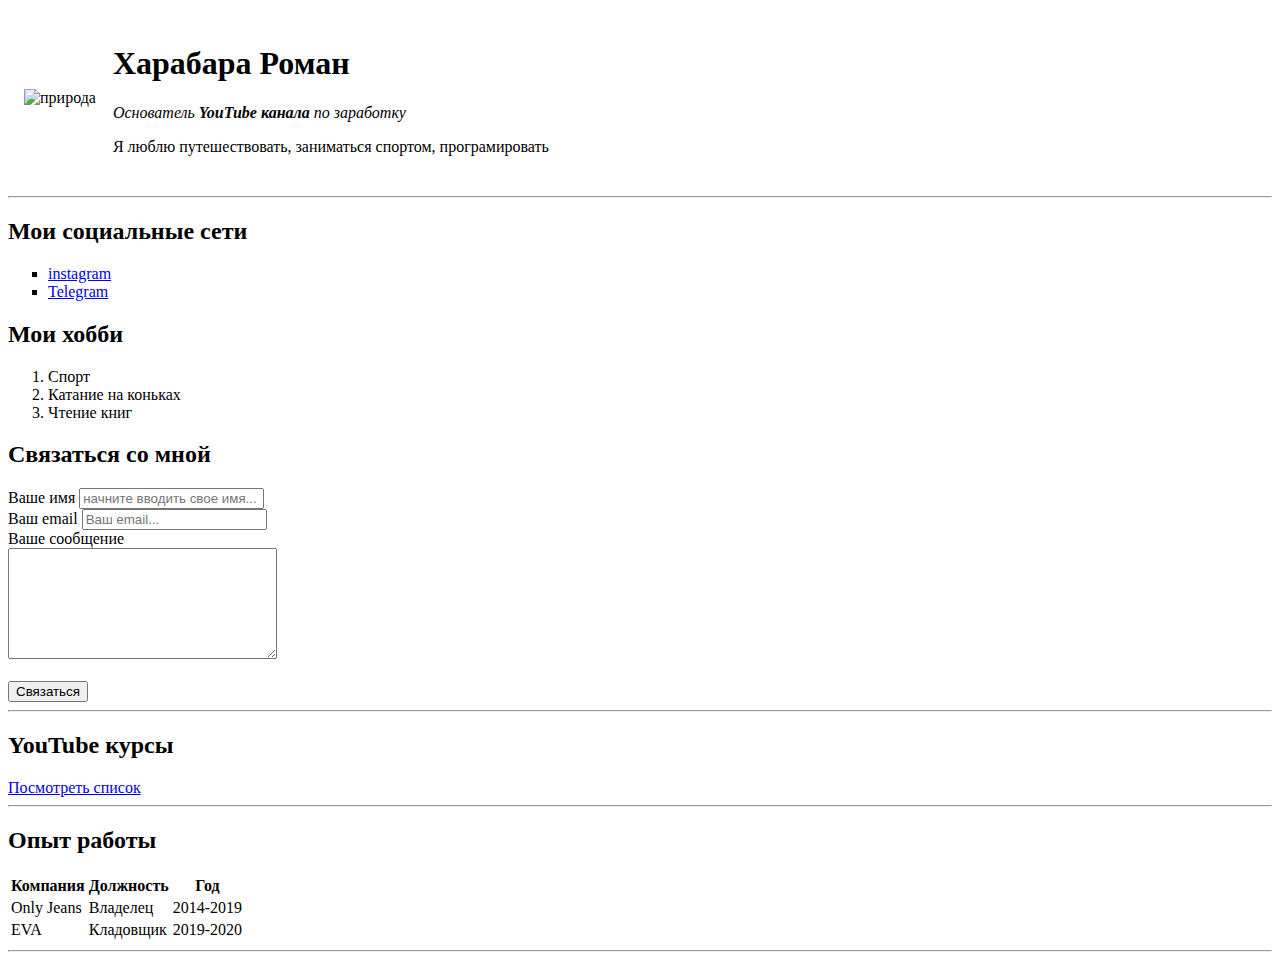
==== index.html @ 19015a72 "Add files via upload" ====
<!DOCTYPE html>
<html lang="en">
<head>
    <meta charset="UTF-8">
    <meta http-equiv="X-UA-Compatible" content="IE=edge">
    <meta name="viewport" content="width=device-width, initial-scale=1.0">
    <title>Roman Kharabara</title>
</head>
<body>
    <table cellspacing="15">
        <tr>
            <td>
                <img src="https://bipbap.ru/wp-content/uploads/2017/04/priroda_kartinki_foto_03.jpg" width="220" alt="природа">
            </td>
            <td>
                <h1>Харабара Роман</h1>
                <p> <em>Основатель <strong>YouTube канала</strong> по заработку</em> </p>
                <p>Я люблю путешествовать, заниматься спортом, програмировать</p>      
            </td>
        </tr>
    </table>
    <hr>
    <h2>Мои социальные сети</h2>
    <ul type="square">
        <li> <a href="https://instagram.com/harabara.roman" target="_blank">instagram</a></li>
        <li> <a href="https://t.me/oktano312" target="_blank">Telegram</a></li>
    </ul>
    <h2>Мои хобби</h2>
    <ol>
        <li>Спорт</li>
        <li>Катание на коньках</li>
        <li>Чтение книг</li>
    </ol>

    <h2>Связаться со мной</h2>
    <form action="/">
        <label>Ваше имя</label>
        <input type="text" placeholder="начните вводить свое имя...">
        <br>
        <label for="text">Ваш email</label>
        <input type="text" placeholder="Ваш email...">
        <br>
        <label for="text">Ваше сообщение</label>
        <br>
        <textarea name="" id="text" cols="31" rows="7"></textarea>
    </form>
    <br>
    <input type="submit" value="Связаться">
    <hr>
    <h2>YouTube курсы</h2>
    <a href="youtube.html">Посмотреть  список</a>
     <hr>   
    <h2>Опыт работы</h2>
    <table>
        <tr>
            <th>Компания</th>
            <th>Должность</th>
            <th>Год</th>
        </tr>
        <tr>
            <td>Only Jeans</td>   
            <td>Владелец</td>
            <td>2014-2019</td>
        </tr>
        <tr>
            <td>EVA</td>
            <td>Кладовщик</td>
            <td>2019-2020</td>
        </tr>
    </table>
    <hr>
    
</body>
</html>
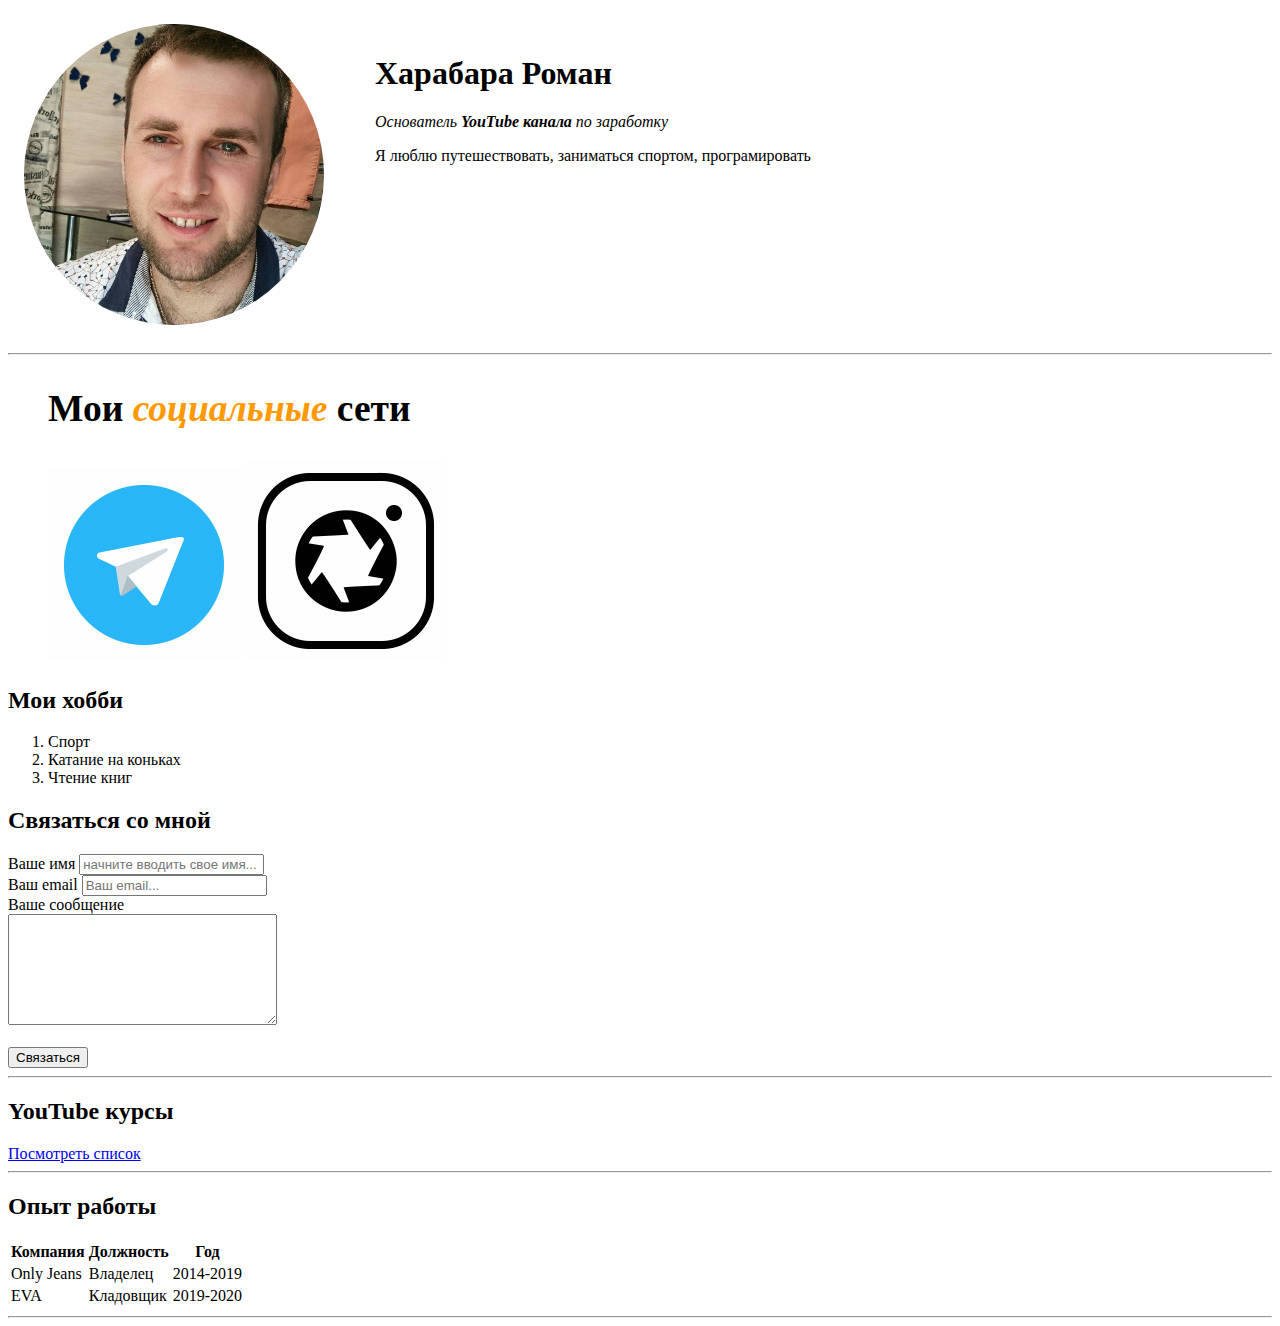
==== commit 4c5edd9c: "Create styles.css" ====
--- a/index.html
+++ b/index.html
@@ -5,14 +5,15 @@
     <meta http-equiv="X-UA-Compatible" content="IE=edge">
     <meta name="viewport" content="width=device-width, initial-scale=1.0">
     <title>Roman Kharabara</title>
+    <link rel="stylesheet" href="styles.css">
 </head>
 <body>
     <table cellspacing="15">
         <tr>
             <td>
-                <img src="https://bipbap.ru/wp-content/uploads/2017/04/priroda_kartinki_foto_03.jpg" width="220" alt="природа">
+                <img class="image_me" src="./img/photo_2022-10-19_19-43-45.jpg" alt="fotoid" width="300">
             </td>
-            <td>
+            <td class="tableid">
                 <h1>Харабара Роман</h1>
                 <p> <em>Основатель <strong>YouTube канала</strong> по заработку</em> </p>
                 <p>Я люблю путешествовать, заниматься спортом, програмировать</p>      
@@ -20,11 +21,11 @@
         </tr>
     </table>
     <hr>
-    <h2>Мои социальные сети</h2>
-    <ul type="square">
-        <li> <a href="https://instagram.com/harabara.roman" target="_blank">instagram</a></li>
-        <li> <a href="https://t.me/oktano312" target="_blank">Telegram</a></li>
-    </ul>
+    <section class="social">
+    <h2>Мои <em class="soc1">социальные</em> сети</h2>
+        <a href="https://t.me/oktano312" target="_blank"> <img src="/img/icons8-телеграмма-app.gif" alt="logotelegram"></a>
+        <a href="https://www.instagram.com*/@roman.harabara" target="_blank"><img src="/img/icons8-instagram.gif" alt="logo"></a>
+    </section>
     <h2>Мои хобби</h2>
     <ol>
         <li>Спорт</li>
--- a/styles.css
+++ b/styles.css
@@ -0,0 +1,18 @@
+.tableid {
+    padding-left: 35px;
+    padding-bottom: 140px;
+}
+
+.image_me {
+    border-radius: 55%;
+}
+
+.social {
+    font-size: 25px;
+    padding-left: 40px;
+    margin-top: 0;
+}
+
+.soc1 {
+    color: rgb(255, 153, 0);
+}
